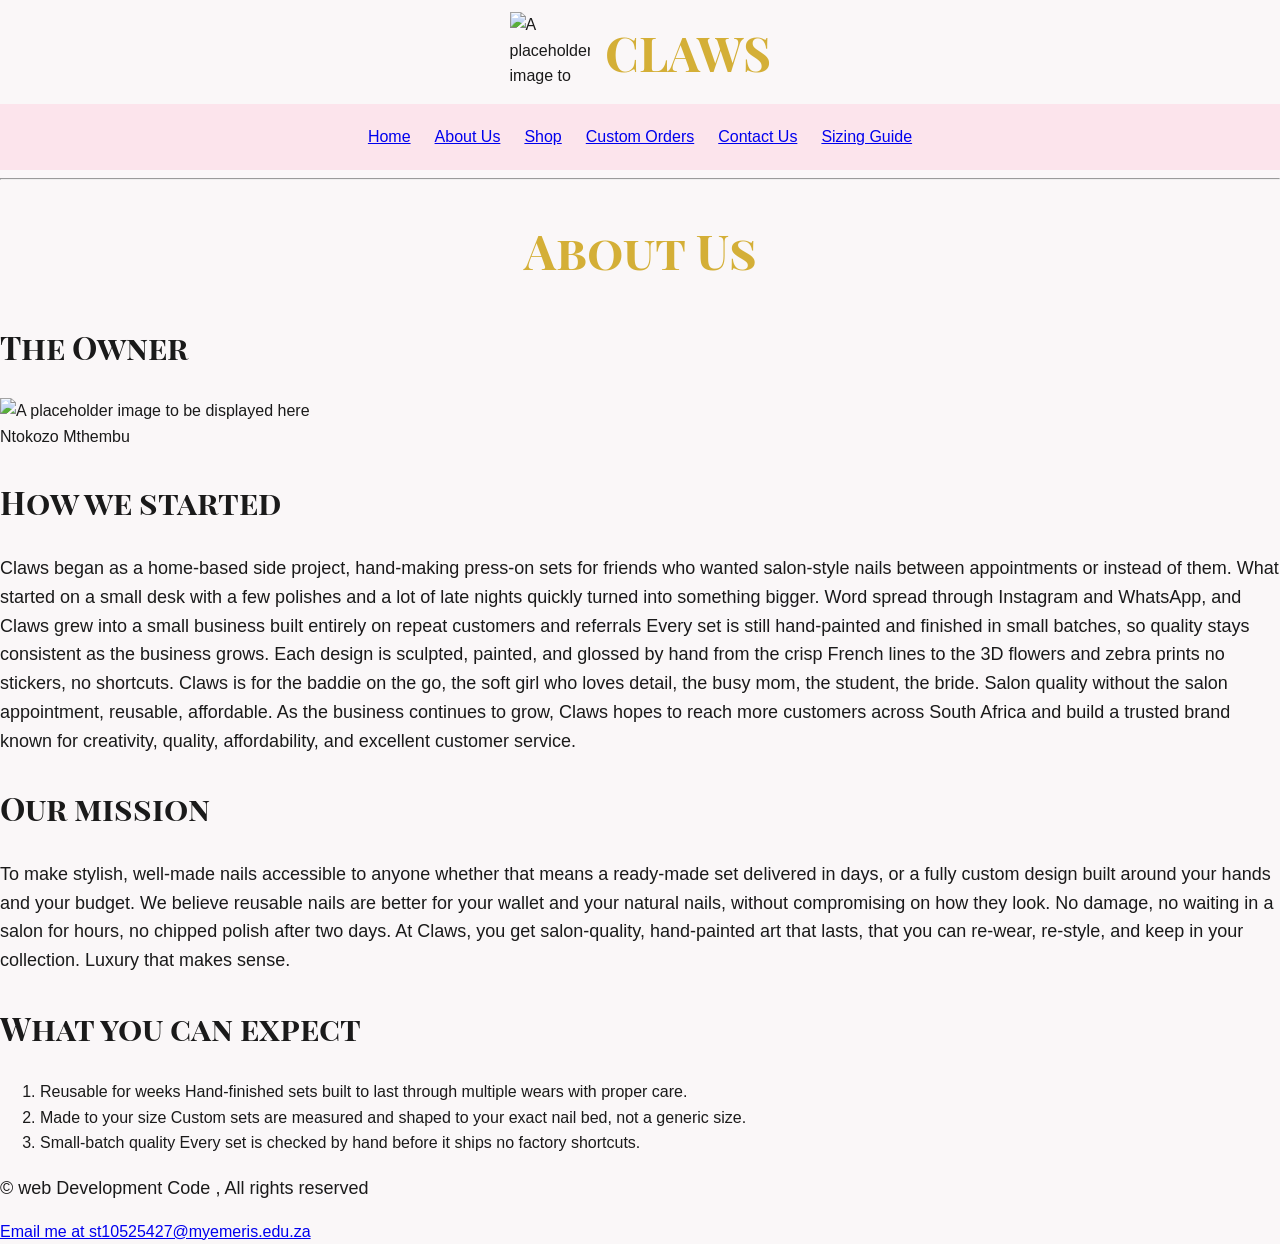
==== about us.html @ c5ac18ff "publish" ====
<!DOCTYPE html>
<html lang="en">
<head>
    <meta charset="UTF-8">
    <meta name="viewport" content="width=device-width, initial-scale=1.0">
    <title>About US</title>

    <link rel="stylesheet" href="styles.css">

    <link rel="preconnect" href="https://fonts.googleapis.com">
<link rel="preconnect" href="https://fonts.gstatic.com" crossorigin>
<link href="https://fonts.googleapis.com/css2?family=Playfair+Display+SC:ital,wght@0,400;0,700;0,900;1,400;1,700;1,900&display=swap" rel="stylesheet">
</head>
<body>
    <header style="display: flex; align-items: center; gap: 15px;">
        <img
        src="c:\Users\snenj\Downloads\Claws logo 1.png.png"
        alt="A placeholder image to be displayed here"
        width="100"
        height="100"
        />
        <h1> CLAWS</h1>
    </header>

    <nav>
    <ul style="list-style:none; display:flex; gap:25px; margin:0; padding:0;">
         <li><a href="index.html">Home</a></li>
                  <li><a href="about us.html">About Us</a></li>
                    <li><a href="shop.html">Shop</a></li>
                  <li><a href="Custom Orders.html">Custom Orders</a></li>
                  <li><a href=" contact us.html">Contact Us</a></li>
                   <li><a href="sizing guide.html">Sizing Guide</a></li>
    </ul>
 </nav>
 <hr>
 </header>
 <h1>About Us</h1>

 <h2> The Owner</h2>
<figure style="margin: 0%;">
     <img
        src="c:\Users\snenj\Downloads\owner of claws.jpg"
        alt="A placeholder image to be displayed here"
        width="200"
        height="250"
        />
        <figcaption> Ntokozo Mthembu</figcaption>

</figure>
<h2>How we started</h2>
<p>
  Claws began as a home-based side project, hand-making press-on sets for friends 
  who wanted salon-style nails between appointments  or instead of them. What started on a small desk with a few polishes 
  and a lot of late nights quickly turned into something bigger. 
  Word spread through Instagram and WhatsApp, 
  and Claws grew into a small business built entirely on repeat customers and referrals
  Every set is still hand-painted and finished in small batches,
   so quality stays consistent as the business grows. Each design is sculpted, painted, 
   and glossed by hand from the crisp French lines to the 3D flowers and zebra prints  no stickers, no shortcuts.
   Claws is for the baddie on the go, the soft girl who loves detail, the busy mom,
    the student, the bride. Salon quality without the salon appointment,
    reusable, affordable.
    As the business continues to grow, Claws hopes to reach more customers across South Africa and build a trusted 
    brand known for creativity, quality, affordability, and excellent customer service.
</p>
<h2> Our mission</h2>
<p>
    To make stylish, well-made nails accessible to anyone whether that means a ready-made set delivered in days,
     or a fully custom design built around your hands and your budget.
     We believe reusable nails are better for your wallet and your natural nails, without compromising on how they look.
     No damage, no waiting in a salon for hours, no chipped polish after two days.
     At Claws, you get salon-quality, hand-painted art that lasts, 
     that you can re-wear, re-style, and keep in your collection. Luxury that makes sense.
</p>
<h2> What you can expect </h2>
        <ol>
        <li>Reusable for weeks
            Hand-finished sets built to last through multiple wears with proper care.
        </li>
        <li>Made to your size
            Custom sets are measured and shaped to your exact nail bed, not a generic size.
        </li>
        <li>Small-batch quality
            Every set is checked by hand before it ships no factory shortcuts.
        </li>
        </ol>
 <footer>
    <p>
        &copy; web Development Code , All rights reserved
    </p>
    <a href="mailto:st10525427@myemeris.edu.za"> Email me at st10525427@myemeris.edu.za</a>
  </footer>
    
</body>
</html>
---- styles.css ----
/* Base Style for entire Claws  website */
body {
    font-family: Arial, Helvetica, sans-serif;
    font-size: 16px;
    line-height: 1.6;
    color: #1A1A1A;
    background-color: #faf7f8;

/* Background Image */
/* https://www.sitepoint.com/html/background-images/ */

  background-image: url('c:\\Users\\snenj\\Downloads\\Background.png');
  background-size: cover;
  background-repeat: no-repeat;



}

/* Headlines - for Visual Hierarchy */
h1 {
    Font-family: 'Playfair Display SC', serif;
    font-size: 48px;
    font-weight: bold;
    color: #D4AF37;
    text-align: center;
}

h2 {
    Font-family: 'Playfair Display SC', serif;
    font-size: 32px;
    font-weight: bold;
    color: #1A1A1A;
}


p {
    font-size: 18px;
    color: #1A1A1A;
    margin-bottom: 16px;
}

/* Navigation - Anchoring */
nav {
    background-color:#fce4ec;
    padding: 45px;
    position: sticky;
    top: 0;
}

header img,
.checkout-logo,
img[src="Claws logo"] {
    width: 80px;
    height: 80px;
    object-fit: contain;
    display: block;
}

/* Image Background */
.container figure {
    background-color: #f2b9d1;
    padding: 7px;
    border-radius: 8px;
    text-align: center;
}

.container img {
    border-radius: 8px;
}

.sizing-guide-image {
    display: block;
    max-width: 100%;
    height: auto;
    margin: 0 auto;
}



/* Shop Now Button */
.shop-button {
    display: inline-block;
    background-color: #e12a86;
    color: white;
    padding: 12px 30px;
    border-radius: 25px;
    text-decoration: none;
    font-size: 18px;
    font-weight: bold;
    text-align: center;
    margin-top: 20px;
}

.shop-button:hover {
    background-color: #f0a8bc;
    color: #1A1A1A;
}


body{margin:0}
.container {
  align-items: center;
  display: flex;
  justify-content: center;
  height: 100vh;
}

/* Photo acts as a button */
.photo-btn {
    display: block;
    padding: 0;
    border: none;
    background: none;
    cursor: pointer;
    border-radius: 8px;
    transition: transform 0.15s ease, box-shadow 0.15s ease;
}
.photo-btn img { display: block; border-radius: 8px; }
.photo-btn:hover,
.photo-btn:focus-visible {
    transform: scale(1.03);
    box-shadow: 0 4px 14px rgba(0, 0, 0, 0.3);
}
.photo-btn:active { transform: scale(0.98); }

/* Product pop-up */
.product-dialog {
    border: none;
    border-radius: 10px;
    padding: 0;
    width: 90%;
    max-width: 380px;
    background: #fff;
    color: #222;
    box-shadow: 0 10px 40px rgba(0, 0, 0, 0.35);
}
.product-dialog::backdrop { background: rgba(0, 0, 0, 0.55); }
.dialog-body { position: relative; padding: 20px; text-align: center; }
.dialog-body img { max-width: 100%; height: auto; border-radius: 8px; }
.dialog-body h3 { margin: 12px 0 4px; }
.dialog-body p { margin: 6px 0; }
.dialog-close {
    position: absolute;
    top: 6px;
    right: 12px;
    border: none;
    background: none;
    font-size: 30px;
    line-height: 1;
    cursor: pointer;
    color: #222;
}
.dialog-body .qty { justify-content: center; }
.dialog-body .qty span { min-width: 2ch; font-size: 1.2em; }
.dialog-body .btn { margin-top: 10px; }

.shop-grid {
    display: grid;
    grid-template-columns: repeat(auto-fit, minmax(min(100%, 220px), 1fr));
    gap: 24px;
    width: 100%;
    max-width: 1200px;
    margin: 0 auto;
    padding: 16px;
    box-sizing: border-box;
}

.shop-grid > figure {
    min-width: 0;
    margin: 0;
    padding: 12px;
    background-color: #f9f8f9;
    border-radius: 8px;
    text-align: center;
}

.shop-grid .photo-btn {
    width: 100%;
}

.shop-grid .photo-btn img {
    width: 100%;
    height: 250px;
    object-fit: cover;
}

/* Custom Orders Form styling */

.custom-container {
  box-sizing: border-box;
  width: 100%;
  max-width: 790px;
  margin: 40px auto;
  padding: 20px;
}

.custom-container h1 {
  color: #e12a86;
  font-size: clamp(32px, 6vw, 48px);
  margin-bottom: 12px;
}

.custom-container > p {
  text-align: center;
  color: #555;   
  margin: 0 0 24px;
}

.custom-container form {
  box-sizing: border-box;
  background: linear-gradient(180deg, #ffffff 0%, #fff5f8 100%);
  border: 2px solid #f8ddea;
  padding: 30px;
  border-radius: 20px;
  box-shadow: 0 8px 25px rgba(225, 42, 134, 0.12);
}

.custom-container fieldset {
  min-width: 0;
  border: 2px solid #fbd3e1;
  background: #ffffff;
  border-radius: 16px;
  padding: 25px;
}

.custom-container legend {
  font-family: 'Playfair Display SC', serif;
  font-size: 20px;
  color: #e12a86;
  background: #fff;
  padding: 5px 15px;
  border-radius: 20px;
  border: 1px solid #f8ddea;
}

.custom-container label {
  display: block;
  margin-top: 18px;
  margin-bottom: 6px;
  font-weight: bold;
  color: #4a2a35;
  font-size: 14px;
  text-transform: uppercase;
  letter-spacing: 0.5px;
}

.custom-container input,
.custom-container select,
.custom-container textarea {
  width: 100%;
  padding: 12px 14px;
  border: 1.5px solid #f8c6d8;
  border-radius: 12px;
  background: #fffafc;
  font-size: 15px;
  box-sizing: border-box;
  transition: all 0.2s ease;
  outline: none;
}

.custom-container input:focus,
.custom-container select:focus,
.custom-container textarea:focus {
  border-color: #e12a86;
  background: #ffffff;
  box-shadow: 0 0 0 4px rgba(225, 42, 134, 0.15);
}

.custom-container input[type="color"] {
  height: 55px;
  padding: 4px;
  cursor: pointer;
}

.custom-container textarea {
  resize: vertical;
  min-height: 100px;
}

/* Buttons */
.custom-container .btn-row {
  display: flex;
  gap: 15px;
  margin-top: 25px;
}

.custom-container button[type="submit"] {
  flex: 1;
  background: #e12a86;
  color: white;
  border: none;
  padding: 14px;
  border-radius: 25px;
  font-size: 16px;
  font-weight: bold;
  cursor: pointer;
 
}

.custom-container button[type="submit"]:hover {
  background: #c81e74;
  transform: translateY(-1px);
  box-shadow: 0 5px 15px rgba(225, 42, 134, 0.3);
}

.custom-container button[type="reset"] {
  background: #ffffff;
  color: #e12a86;
  border: 1.5px solid #f8c6d8;
  padding: 14px 25px;
  border-radius: 25px;
  font-size: 16px;
  font-weight: bold;
  cursor: pointer;
 
}
 .checkout-container {
            max-width: 1100px;
            margin: 0 auto;
            padding: 20px;
            display: grid;
            grid-template-columns: 1.2fr 0.8fr;
            gap: 30px;
        }
        @media (max-width: 800px) {
            .checkout-container { grid-template-columns: 1fr; }
        }
        .checkout-form, .order-summary {
            background: linear-gradient(180deg, #ffffff 0%, #fff5f8 100%);
            border: 2px solid #f8ddea;
            padding: 25px;
            border-radius: 20px;
            box-shadow: 0 8px 25px rgba(225, 42, 134, 0.12);
        }
        .checkout-form h2, .order-summary h2 {
            color: #e12a86;
            font-family: 'Playfair Display SC', serif;
            margin-top: 0;
        }
        .checkout-form label {
            display: block;
            margin-top: 15px;
            font-weight: bold;
            font-size: 13px;
            color: #4a2a35;
            text-transform: uppercase;
        }
        .checkout-form input, .checkout-form select {
            width: 100%;
            padding: 12px 14px;
            border: 1.5px solid #f8c6d8;
            border-radius: 12px;
            background: #fffafc;
            margin-top: 5px;
            box-sizing: border-box;
            font-size: 15px;
        }
        .checkout-form input:focus, .checkout-form select:focus {
            outline: none;
            border-color: #e12a86;
            box-shadow: 0 0 0 4px rgba(225, 42, 134, 0.15);
            background: #fff;
        }
        .form-row {
            display: grid;
            grid-template-columns: 1fr 1fr;
            gap: 15px;
        }
.checkout-success-message {
  display: none;
  color: green;
  font-weight: bold;
  text-align: center;
}


@media (max-width: 600px) {
  .custom-container {
    margin: 20px auto;
    padding: 16px;
  }

  .custom-container form,
  .custom-container fieldset {
    padding: 20px;
  }

  .custom-container .btn-row {
    flex-direction: column;
  }
}




/* Desktop Style  */


.container {
    display: grid;
    grid-template-columns: 1fr 1fr 1fr;
    gap: 7px;
}

.container img {
    width: 100%;
    height: auto;
    object-fit: center;
    border-radius: 8%; 
}



/* Tablet View */
@media (max-width: 768px) {
    body {
        font-size: 14px;
    }

    h1 {
        font-size: 36px;
    }

    h2 {
        font-size: 28px;
    }

    .shop-button {
        padding: 10px 25px;
        font-size: 16px;
    }

    /* Tablet Grid - 2 columns */
    .container {
        grid-template-columns: 1fr 1fr;
        gap: 15px;
    }

    .container img {
        width: 100%;
        max-width: 100%;
        height: auto;
    }
}   

/* Mobile View */
@media (max-width: 480px) {
    body {
        font-size: 12px;
    }

    h1 {
        font-size: 28px;
    }

    h2 {
        font-size: 24px;
    }

    .shop-button {
        padding: 8px 20px;
        font-size: 14px;
    } 

    /* Mobile Grid  */
    .container {
        grid-template-columns: 1fr;
        gap: 15px;
    }

    .container img {
        width: 100%;
        max-width: 250px;
        height: auto;
        margin: 0 auto; 
        display: block;
    }
}

/* Shared responsive layout */
*,
*::before,
*::after {
    box-sizing: border-box;
}

img,
iframe {
    max-width: 100%;
}

header {
    flex-wrap: wrap;
    justify-content: center;
    padding: 12px;
}

header h1 {
    margin: 0;
    font-size: clamp(28px, 6vw, 48px);
}

nav {
    padding: 16px clamp(12px, 4vw, 32px);
}

nav ul {
    flex-wrap: wrap;
    justify-content: center;
    column-gap: 16px !important;
    row-gap: 8px !important;
}

nav a {
    display: inline-block;
    padding: 4px;
}

.map-box iframe {
    display: block;
    width: 100%;
    max-width: 600px;
    height: auto;
    aspect-ratio: 4 / 3;
}

#searchInput,
#filterShape,
#sortList {
    max-width: 100%;
    margin: 4px;
    padding: 8px;
}

.form-row {
    grid-template-columns: repeat(2, minmax(0, 1fr));
}

@media (max-width: 600px) {
    body {
        font-size: 16px;
    }

    h1 {
        font-size: clamp(28px, 8vw, 36px);
    }

    h2 {
        font-size: clamp(22px, 6vw, 28px);
    }

    p {
        font-size: 16px;
    }

    nav {
        position: static;
    }

    .shop-grid {
        grid-template-columns: repeat(auto-fit, minmax(min(100%, 160px), 1fr));
        gap: 12px;
        padding: 12px;
    }

    .shop-grid .photo-btn img {
        height: 210px;
    }

    .checkout-container {
        padding: 12px;
        gap: 16px;
    }

    .checkout-form,
    .order-summary {
        padding: 18px;
    }

    .form-row {
        grid-template-columns: 1fr;
        gap: 0;
    }

    .custom-container form,
    .custom-container fieldset {
        padding: 16px;
    }

    .custom-container .btn-row {
        flex-direction: column;
    }
}

@media (max-width: 360px) {
    .shop-grid {
        grid-template-columns: 1fr;
    }

    .shop-grid .photo-btn img {
        height: auto;
        max-height: 300px;
    }
}
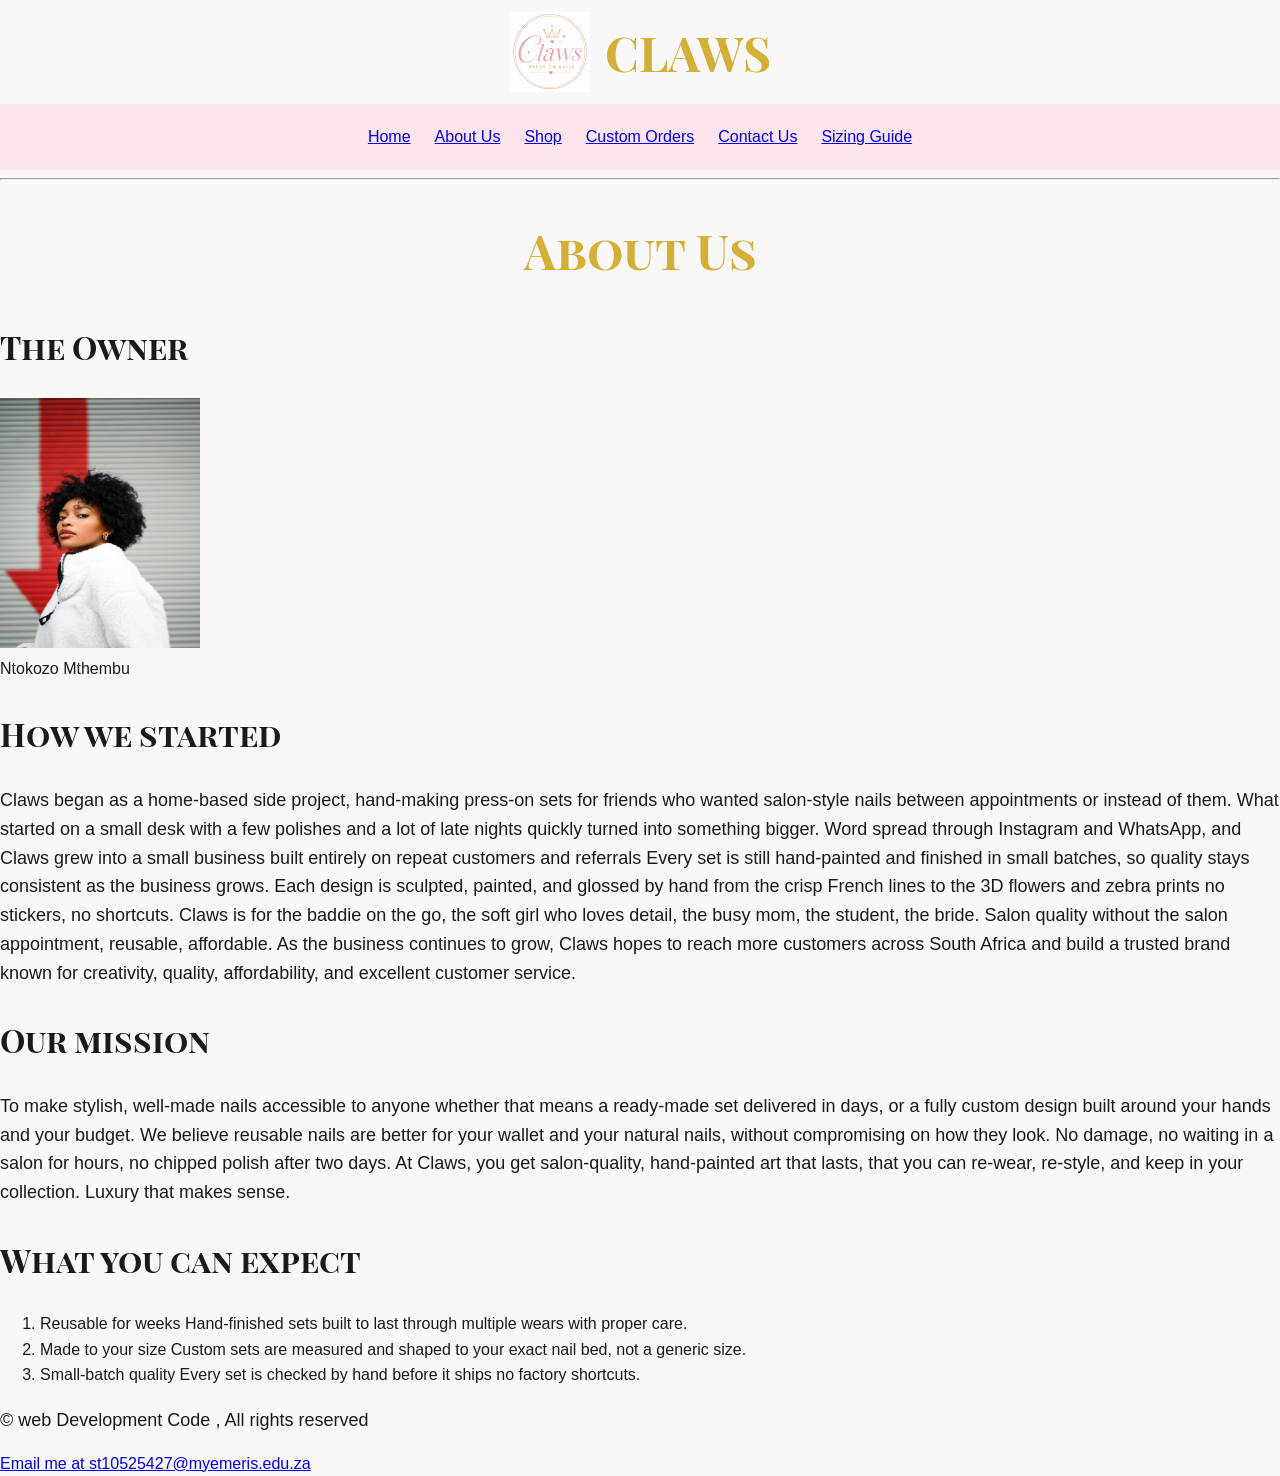
==== commit 136c768c: "error handling" ====
--- a/about us.html
+++ b/about us.html
@@ -14,8 +14,8 @@
 <body>
     <header style="display: flex; align-items: center; gap: 15px;">
         <img
-        src="c:\Users\snenj\Downloads\Claws logo 1.png.png"
-        alt="A placeholder image to be displayed here"
+        src="images/Claws logo 1.png.png"
+        alt="Claws Logo"
         width="100"
         height="100"
         />
@@ -39,8 +39,8 @@
  <h2> The Owner</h2>
 <figure style="margin: 0%;">
      <img
-        src="c:\Users\snenj\Downloads\owner of claws.jpg"
-        alt="A placeholder image to be displayed here"
+        src="images/owner of claws.jpg"
+        alt="Owner of Claws"
         width="200"
         height="250"
         />
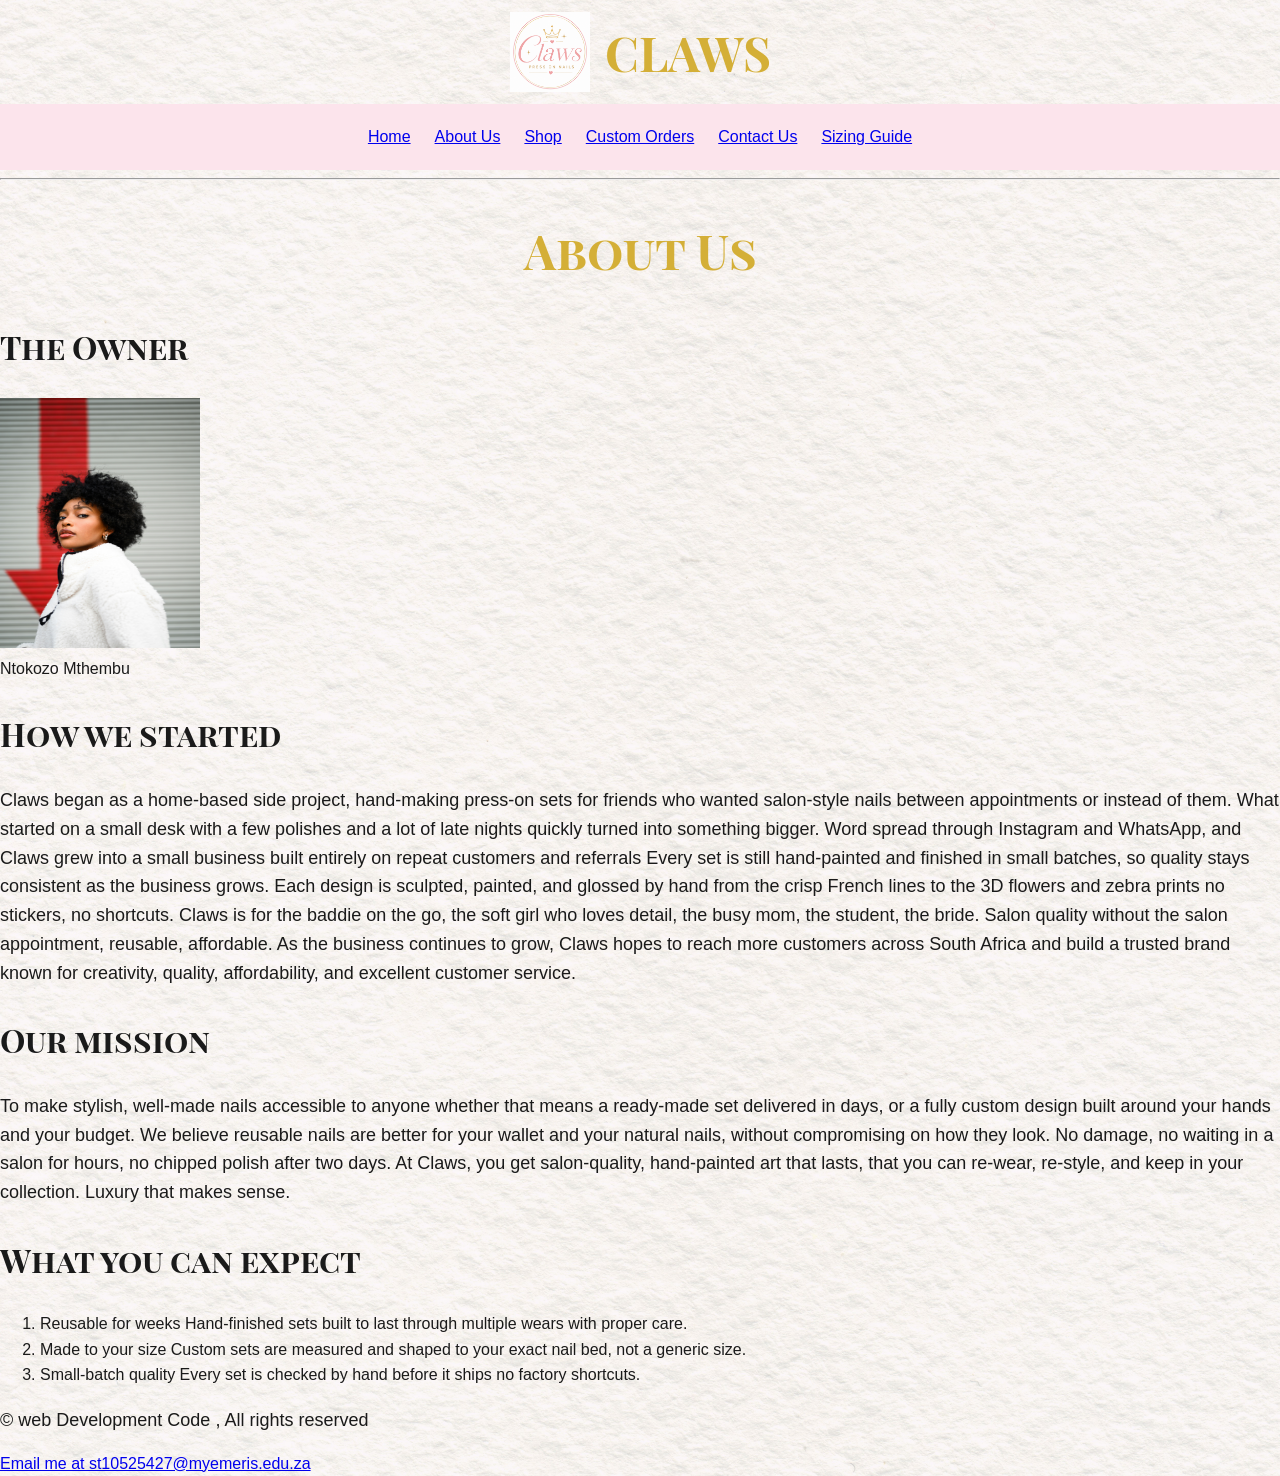
==== commit 5bd20552: "error handling" ====
--- a/about us.html
+++ b/about us.html
@@ -28,7 +28,7 @@
                   <li><a href="about us.html">About Us</a></li>
                     <li><a href="shop.html">Shop</a></li>
                   <li><a href="Custom Orders.html">Custom Orders</a></li>
-                  <li><a href=" contact us.html">Contact Us</a></li>
+                  <li><a href="Contact us.html">Contact Us</a></li>
                    <li><a href="sizing guide.html">Sizing Guide</a></li>
     </ul>
  </nav>
--- a/styles.css
+++ b/styles.css
@@ -9,7 +9,7 @@
 /* Background Image */
 /* https://www.sitepoint.com/html/background-images/ */
 
-  background-image: url('c:\\Users\\snenj\\Downloads\\Background.png');
+  background-image: url('images/Background .png');
   background-size: cover;
   background-repeat: no-repeat;
 
@@ -170,7 +170,7 @@
     min-width: 0;
     margin: 0;
     padding: 12px;
-    background-color: #f9f8f9;
+    background-color: #f4b6db;
     border-radius: 8px;
     text-align: center;
 }
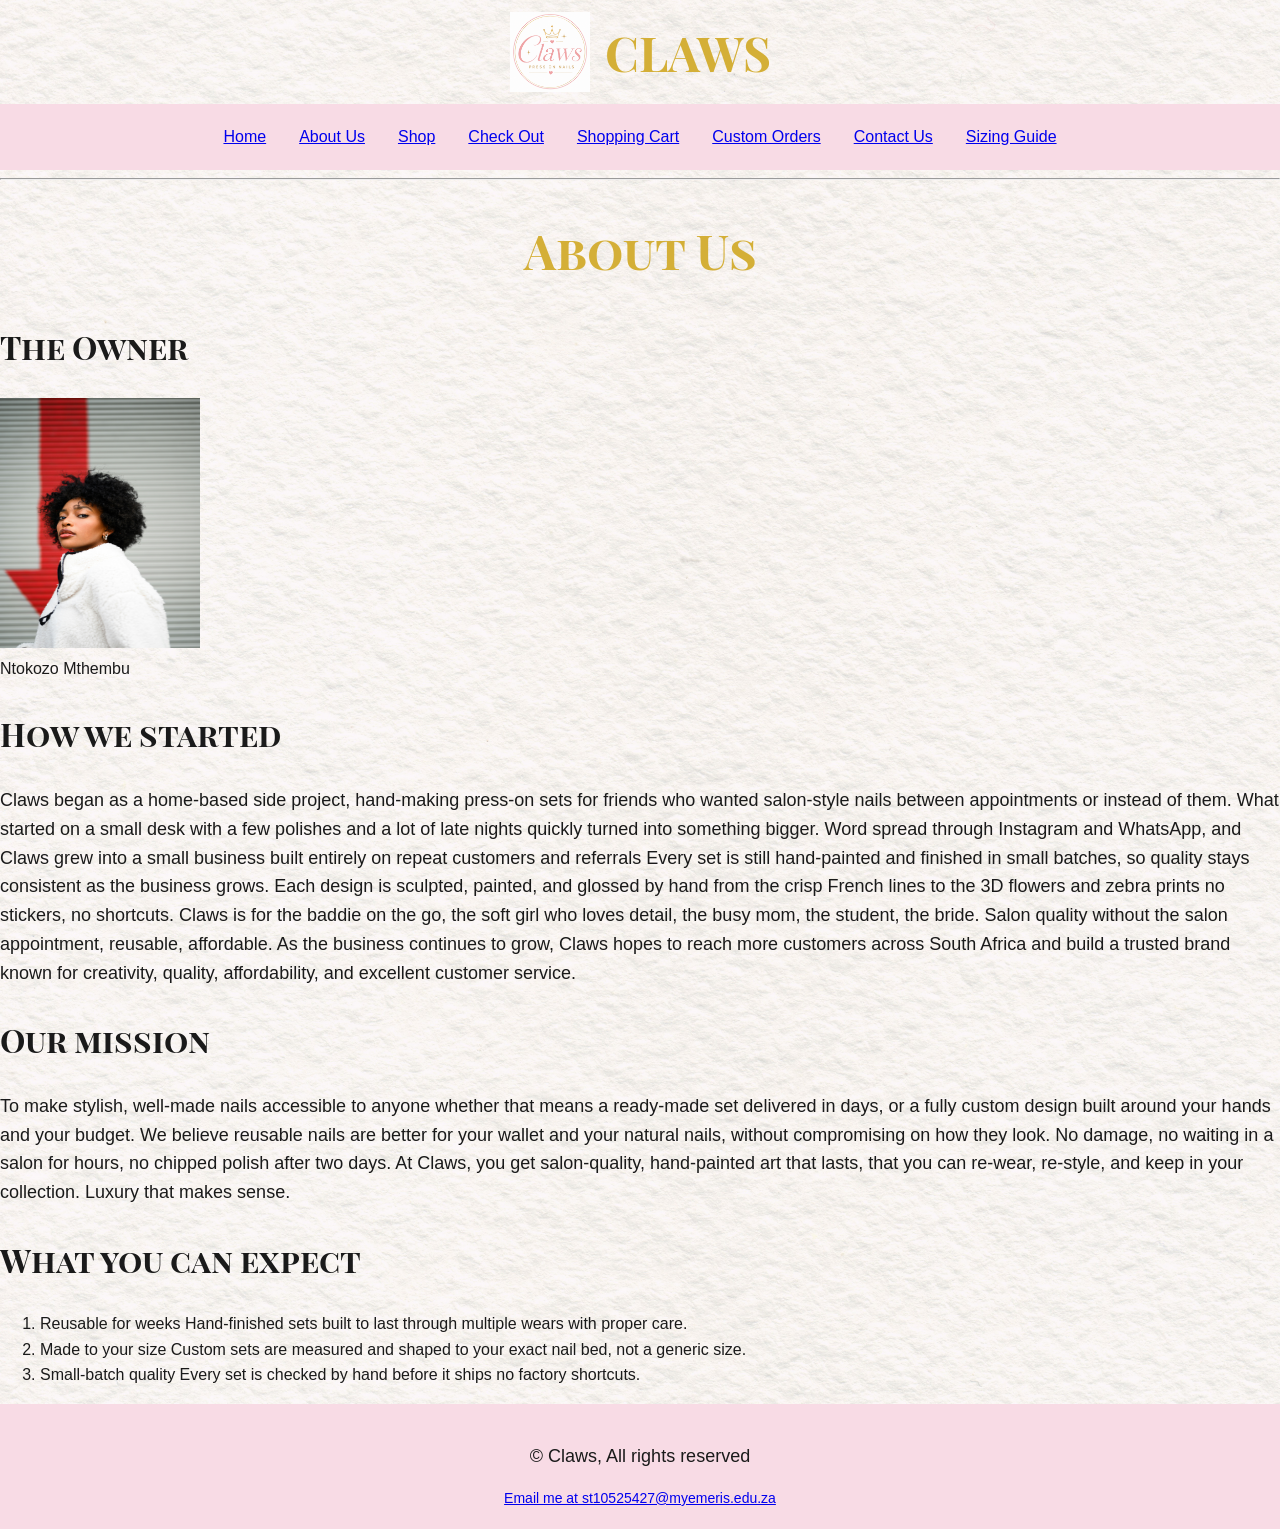
==== commit 94f0b0de: "added css for footer" ====
--- a/about us.html
+++ b/about us.html
@@ -27,7 +27,9 @@
          <li><a href="index.html">Home</a></li>
                   <li><a href="about us.html">About Us</a></li>
                     <li><a href="shop.html">Shop</a></li>
-                  <li><a href="Custom Orders.html">Custom Orders</a></li>
+                   <li><a href="check out.html">Check Out</a></li>
+                  <li><a href="cart.html">Shopping Cart</a></li>
+                    <li><a href="Custom Orders.html">Custom Orders</a></li>
                   <li><a href="Contact us.html">Contact Us</a></li>
                    <li><a href="sizing guide.html">Sizing Guide</a></li>
     </ul>
@@ -84,12 +86,13 @@
             Every set is checked by hand before it ships no factory shortcuts.
         </li>
         </ol>
- <footer>
+<div class="footer">
     <p>
-        &copy; web Development Code , All rights reserved
+        &copy; Claws, All rights reserved
     </p>
     <a href="mailto:st10525427@myemeris.edu.za"> Email me at st10525427@myemeris.edu.za</a>
-  </footer>
+  </div>
+</footer>
     
 </body>
 </html>
--- a/styles.css
+++ b/styles.css
@@ -9,7 +9,7 @@
 /* Background Image */
 /* https://www.sitepoint.com/html/background-images/ */
 
-  background-image: url('images/Background .png');
+  background-image: url('images/Background%20.png');
   background-size: cover;
   background-repeat: no-repeat;
 
@@ -42,10 +42,18 @@
 
 /* Navigation - Anchoring */
 nav {
-    background-color:#fce4ec;
+    background-color:#f8dbe5;
     padding: 45px;
     position: sticky;
     top: 0;
+}
+
+.footer {
+    background-color: #f8dbe5;
+    padding: 20px;
+    text-align: center;
+    color: #1A1A1A;
+    font-size: 14px;
 }
 
 header img,
@@ -124,36 +132,24 @@
 }
 .photo-btn:active { transform: scale(0.98); }
 
-/* Product pop-up */
-.product-dialog {
-    border: none;
-    border-radius: 10px;
-    padding: 0;
-    width: 90%;
-    max-width: 380px;
-    background: #fff;
-    color: #222;
-    box-shadow: 0 10px 40px rgba(0, 0, 0, 0.35);
-}
-.product-dialog::backdrop { background: rgba(0, 0, 0, 0.55); }
-.dialog-body { position: relative; padding: 20px; text-align: center; }
-.dialog-body img { max-width: 100%; height: auto; border-radius: 8px; }
-.dialog-body h3 { margin: 12px 0 4px; }
-.dialog-body p { margin: 6px 0; }
-.dialog-close {
-    position: absolute;
-    top: 6px;
-    right: 12px;
-    border: none;
-    background: none;
-    font-size: 30px;
-    line-height: 1;
-    cursor: pointer;
-    color: #222;
-}
-.dialog-body .qty { justify-content: center; }
-.dialog-body .qty span { min-width: 2ch; font-size: 1.2em; }
-.dialog-body .btn { margin-top: 10px; }
+.cart-image-link {
+    display: block;
+    border-radius: 8px;
+    cursor: zoom-in;
+}
+
+.cart-image-link img {
+    display: block;
+    width: 120px;
+    height: 150px;
+    object-fit: cover;
+    border-radius: 8px;
+}
+
+.cart-image-link:focus-visible {
+    outline: 3px solid #e12a86;
+    outline-offset: 3px;
+}
 
 .shop-grid {
     display: grid;
@@ -170,7 +166,7 @@
     min-width: 0;
     margin: 0;
     padding: 12px;
-    background-color: #f4b6db;
+    background-color: #fab0d8;
     border-radius: 8px;
     text-align: center;
 }
@@ -278,6 +274,14 @@
   min-height: 100px;
 }
 
+.custom-container .error {
+  display: none;
+  color: #d32f2f;
+  font-weight: bold;
+  font-size: 14px;
+  margin-top: 6px;
+}
+
 /* Buttons */
 .custom-container .btn-row {
   display: flex;
@@ -315,63 +319,141 @@
   cursor: pointer;
  
 }
- .checkout-container {
-            max-width: 1100px;
-            margin: 0 auto;
-            padding: 20px;
-            display: grid;
-            grid-template-columns: 1.2fr 0.8fr;
-            gap: 30px;
-        }
-        @media (max-width: 800px) {
-            .checkout-container { grid-template-columns: 1fr; }
-        }
-        .checkout-form, .order-summary {
-            background: linear-gradient(180deg, #ffffff 0%, #fff5f8 100%);
-            border: 2px solid #f8ddea;
-            padding: 25px;
-            border-radius: 20px;
-            box-shadow: 0 8px 25px rgba(225, 42, 134, 0.12);
-        }
-        .checkout-form h2, .order-summary h2 {
-            color: #e12a86;
-            font-family: 'Playfair Display SC', serif;
-            margin-top: 0;
-        }
-        .checkout-form label {
-            display: block;
-            margin-top: 15px;
-            font-weight: bold;
-            font-size: 13px;
-            color: #4a2a35;
-            text-transform: uppercase;
-        }
-        .checkout-form input, .checkout-form select {
-            width: 100%;
-            padding: 12px 14px;
-            border: 1.5px solid #f8c6d8;
-            border-radius: 12px;
-            background: #fffafc;
-            margin-top: 5px;
-            box-sizing: border-box;
-            font-size: 15px;
-        }
-        .checkout-form input:focus, .checkout-form select:focus {
-            outline: none;
-            border-color: #e12a86;
-            box-shadow: 0 0 0 4px rgba(225, 42, 134, 0.15);
-            background: #fff;
-        }
-        .form-row {
-            display: grid;
-            grid-template-columns: 1fr 1fr;
-            gap: 15px;
-        }
+.checkout-main {
+    max-width: 1200px;
+    margin: 0 auto;
+    padding: 20px;
+}
+
+.checkout-layout {
+    display: grid;
+    grid-template-columns: minmax(0, 1.2fr) minmax(280px, 0.8fr);
+    align-items: start;
+    gap: 30px;
+}
+
+.checkout-form,
+.order-summary {
+    min-width: 0;
+    background: linear-gradient(180deg, #ffffff 0%, #fff5f8 100%);
+    border: 2px solid #f8ddea;
+    padding: 25px;
+    border-radius: 20px;
+    box-shadow: 0 8px 25px rgba(225, 42, 134, 0.12);
+}
+
+.checkout-form h2,
+.order-summary h2 {
+    color: #e12a86;
+    font-family: 'Playfair Display SC', serif;
+    margin-top: 0;
+}
+
+.checkout-form label,
+.checkout-form .payment-label {
+    display: block;
+    margin-top: 15px;
+    font-weight: bold;
+    font-size: 13px;
+    color: #4a2a35;
+    text-transform: uppercase;
+}
+
+.checkout-form input:not([type="radio"]):not([type="checkbox"]),
+.checkout-form select,
+.checkout-form textarea {
+    width: 100%;
+    padding: 12px 14px;
+    border: 1.5px solid #f8c6d8;
+    border-radius: 12px;
+    background: #fffafc;
+    margin-top: 5px;
+    box-sizing: border-box;
+    font-size: 15px;
+}
+
+.checkout-form input:focus,
+.checkout-form select:focus,
+.checkout-form textarea:focus {
+    outline: none;
+    border-color: #e12a86;
+    box-shadow: 0 0 0 4px rgba(225, 42, 134, 0.15);
+    background: #fff;
+}
+
+.checkout-form input[type="radio"],
+.checkout-form input[type="checkbox"] {
+    width: auto;
+    margin-right: 8px;
+}
+
+.checkout-form-row {
+    display: grid;
+    grid-template-columns: repeat(2, minmax(0, 1fr));
+    gap: 15px;
+}
+
+.checkout-form .error {
+    display: block;
+    color: #b00020;
+    font-size: 14px;
+    margin-top: 4px;
+}
+
+.checkout-form .error[hidden] {
+    display: none;
+}
+
+.checkout-payment-notice {
+    padding: 10px 12px;
+    border-left: 3px solid #d6ad45;
+    background: #fff;
+    font-size: 14px;
+    line-height: 1.5;
+}
+
+.checkout-form [aria-invalid="true"] {
+    border-color: #b00020;
+}
+
+.summary-items {
+    list-style: none;
+    margin: 0;
+    padding: 0;
+}
+
+.summary-item {
+    padding: 12px 0;
+    border-bottom: 1px solid #f1d6e0;
+    overflow-wrap: anywhere;
+}
+
+.summary-total-row {
+    display: flex;
+    justify-content: space-between;
+    gap: 16px;
+    padding: 10px 0;
+}
+
+.summary-grand-total {
+    border-top: 2px solid #f1d6e0;
+    font-size: 1.1em;
+}
+
+@media (max-width: 800px) {
+    .checkout-layout {
+        grid-template-columns: 1fr;
+    }
+}
 .checkout-success-message {
   display: none;
   color: green;
   font-weight: bold;
   text-align: center;
+}
+
+.checkout-invoice {
+    margin-top: 30px;
 }
 
 
@@ -508,8 +590,8 @@
 nav ul {
     flex-wrap: wrap;
     justify-content: center;
-    column-gap: 16px !important;
-    row-gap: 8px !important;
+    column-gap: 16px ;
+    row-gap: 8px ;
 }
 
 nav a {
@@ -568,7 +650,7 @@
         height: 210px;
     }
 
-    .checkout-container {
+    .checkout-layout {
         padding: 12px;
         gap: 16px;
     }
